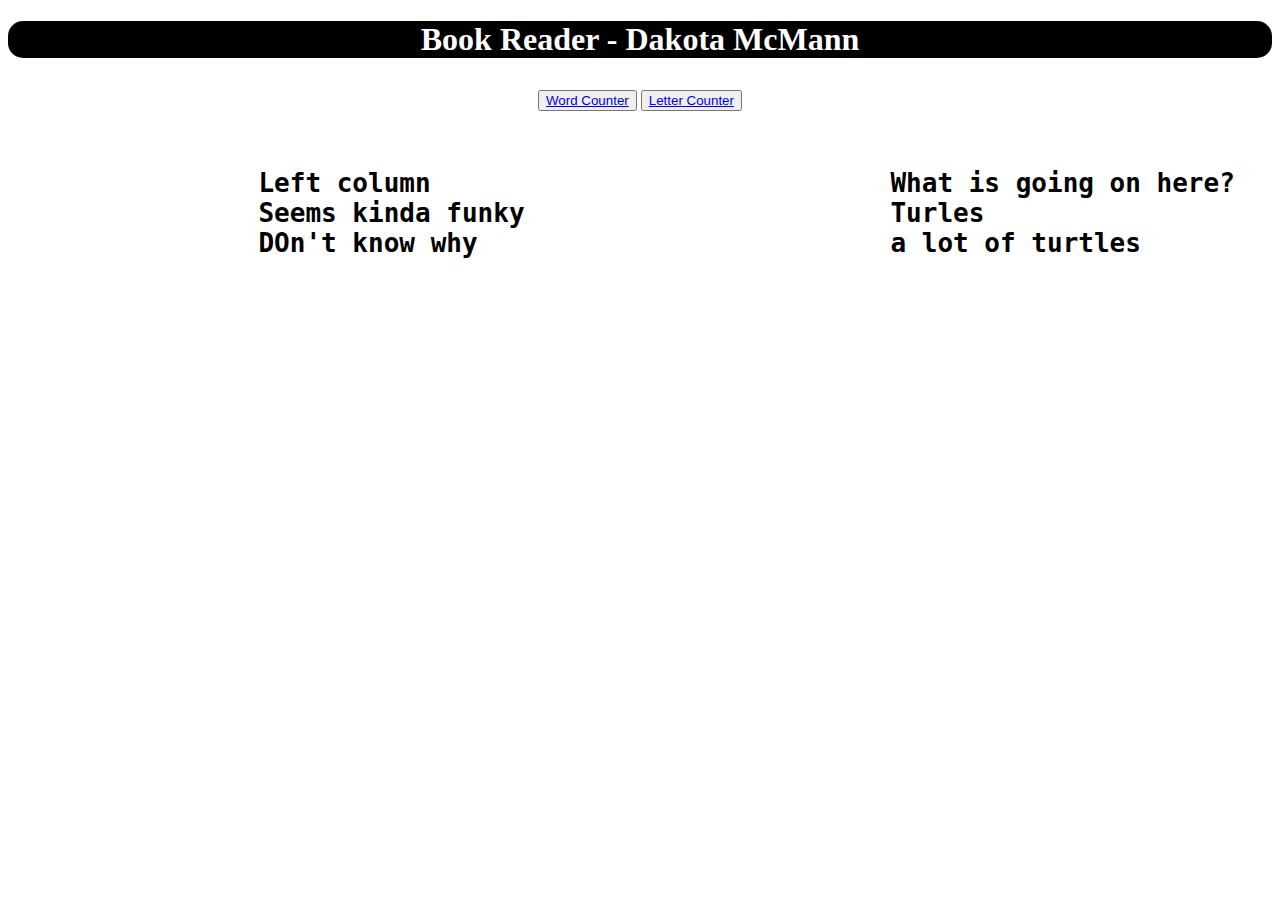
==== index.html @ 3c4f0ac1 "BookReader" ====
<!DOCTYPE html>
<html lang="en">
<head>
    <meta charset="UTF-8">
    <meta name="viewport" content="width=device-width, initial-scale=1.0">
    <title>BookReader - Dakota McMann</title>
    <link rel = "stylesheet" href = "style.css">
</head>

<header>
    <h1 id = "title"> Book Reader - Dakota McMann</h1>
    <div id = "headerButtons">
        <button>
            <a href = "wordCounter.html"> Word Counter </a>
        </button>
        <button>
            <a href = "letterCounter.html"> Letter Counter </a>
        </button>
    </div>
</header>

<h1>
    <div class = "row">
        <div class = "column">
            <pre>
                Left column
                Seems kinda funky
                DOn't know why
            </pre>
        </div>
        <div class = "column">
            <pre>
                What is going on here?
                Turles
                a lot of turtles
            </pre>
        </div>
    </div>
</h1>
<body>
    <script src = "index.js"></script>
</body>
</html>
---- style.css ----
#title{
    text-align: center;
    color: white;
    background-color: black;
    border-radius: 15px;
}

#headerButtons{
    text-align: center;
    border: 100px;
    border-radius: 10px;
    border-width: 2px;
    padding: 10px;
}

.column{
    float: left;
    width: 50%;
}

.row:after{
    content: "";
    display: table;
    clear: both;
}
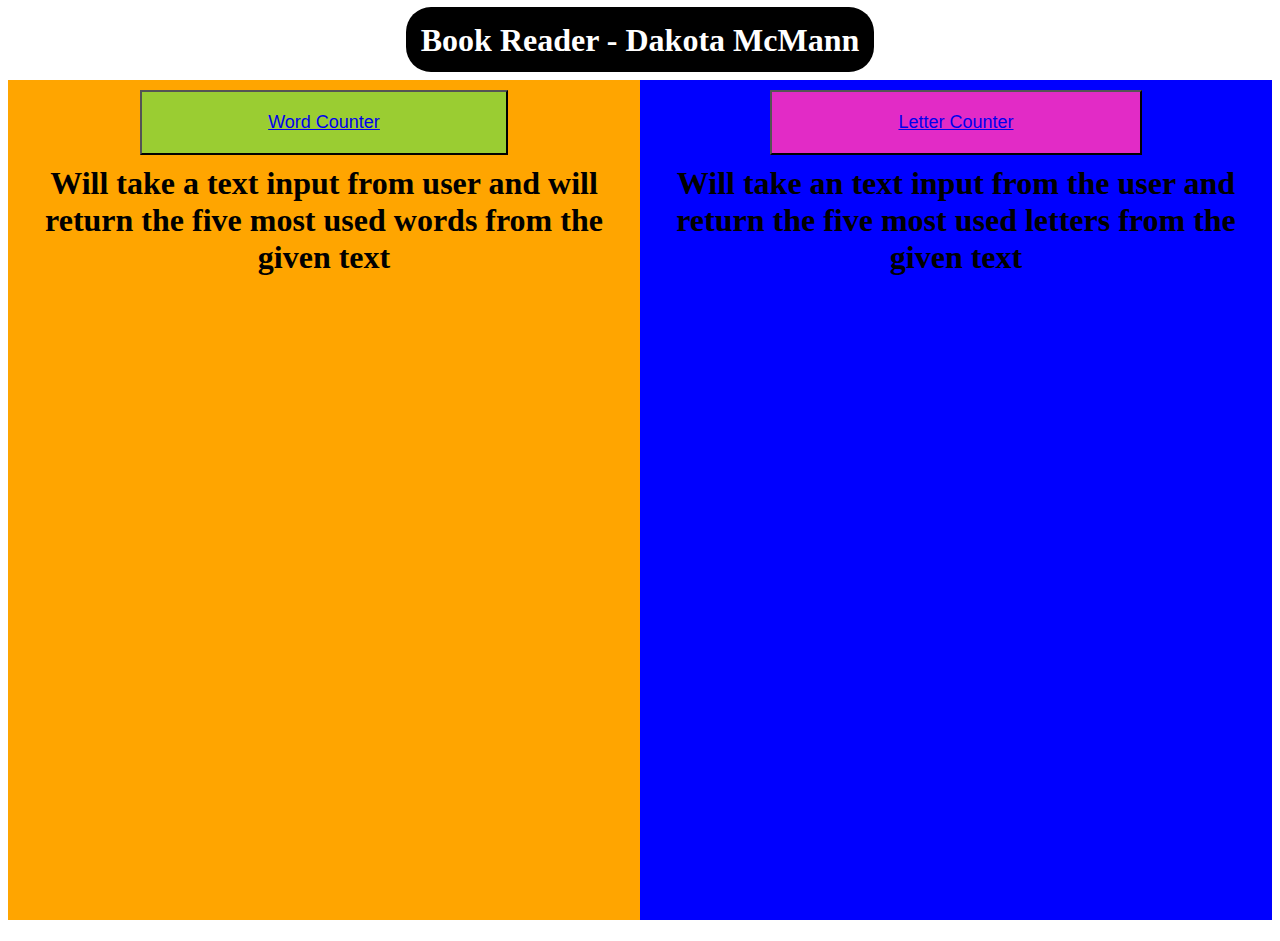
==== commit ec586968: "Index.html is in working confition. Will clean up once other pages are at least working" ====
--- a/index.html
+++ b/index.html
@@ -8,34 +8,51 @@
 </head>
 
 <header>
-    <h1 id = "title"> Book Reader - Dakota McMann</h1>
-    <div id = "headerButtons">
+    <h1>
+        <span id = "title">
+             Book Reader - Dakota McMann
+        </span>
+    </h1>
+    <!-- <div id = "headerButtons">
         <button>
             <a href = "wordCounter.html"> Word Counter </a>
         </button>
         <button>
             <a href = "letterCounter.html"> Letter Counter </a>
         </button>
-    </div>
+    </div> -->
 </header>
 
 <h1>
-    <div class = "row">
-        <div class = "column">
-            <pre>
-                Left column
-                Seems kinda funky
-                DOn't know why
-            </pre>
+
+    <div class = "container">
+
+        <div class = "left_column">
+            <button id = "wordCounter">
+                <a href = "wordCounter.html"> Word Counter </a>
+            </button>
+
+            <div class = "columnBody">
+                Will take a text input from user
+                and will return the five most used words
+                from the given text
+            </div>
         </div>
-        <div class = "column">
-            <pre>
-                What is going on here?
-                Turles
-                a lot of turtles
-            </pre>
+
+        <div class = "right_column">
+            <button id = "letterCounter">
+                <a href = "letterCounter.html"> Letter Counter </a>
+            </button>
+
+            <div class = columnBody>
+                Will take an text input from the user
+                and return the five most used letters from
+                the given text
+            </div>
         </div>
+
     </div>
+
 </h1>
 <body>
     <script src = "index.js"></script>
--- a/style.css
+++ b/style.css
@@ -1,8 +1,13 @@
+header{
+    text-align: center;
+}
+
 #title{
     text-align: center;
     color: white;
     background-color: black;
-    border-radius: 15px;
+    border-radius: 25px;
+    padding: 1ex;
 }
 
 #headerButtons{
@@ -13,13 +18,40 @@
     padding: 10px;
 }
 
-.column{
-    float: left;
-    width: 50%;
+
+.container{
+    display: flex;
+    column-width: auto;
+    height:840px;
 }
 
-.row:after{
-    content: "";
-    display: table;
-    clear: both;
-}+.left_column{
+    flex: 1;
+    text-align: center;
+    background-color: orange;
+}
+
+.right_column{
+    flex: 1;
+    text-align: center;
+    background-color: blue;
+}
+
+#wordCounter{
+    font-size: large;
+    padding: 20px;
+    padding-right: 20%;
+    padding-left: 20%;
+    margin: 10px;
+    background-color: yellowgreen;
+}
+
+#letterCounter{
+    font-size: large;
+    padding: 20px;
+    padding-left: 20%;
+    padding-right: 20%;
+    margin: 10px;
+    background-color: rgb(226, 43, 198);
+}
+
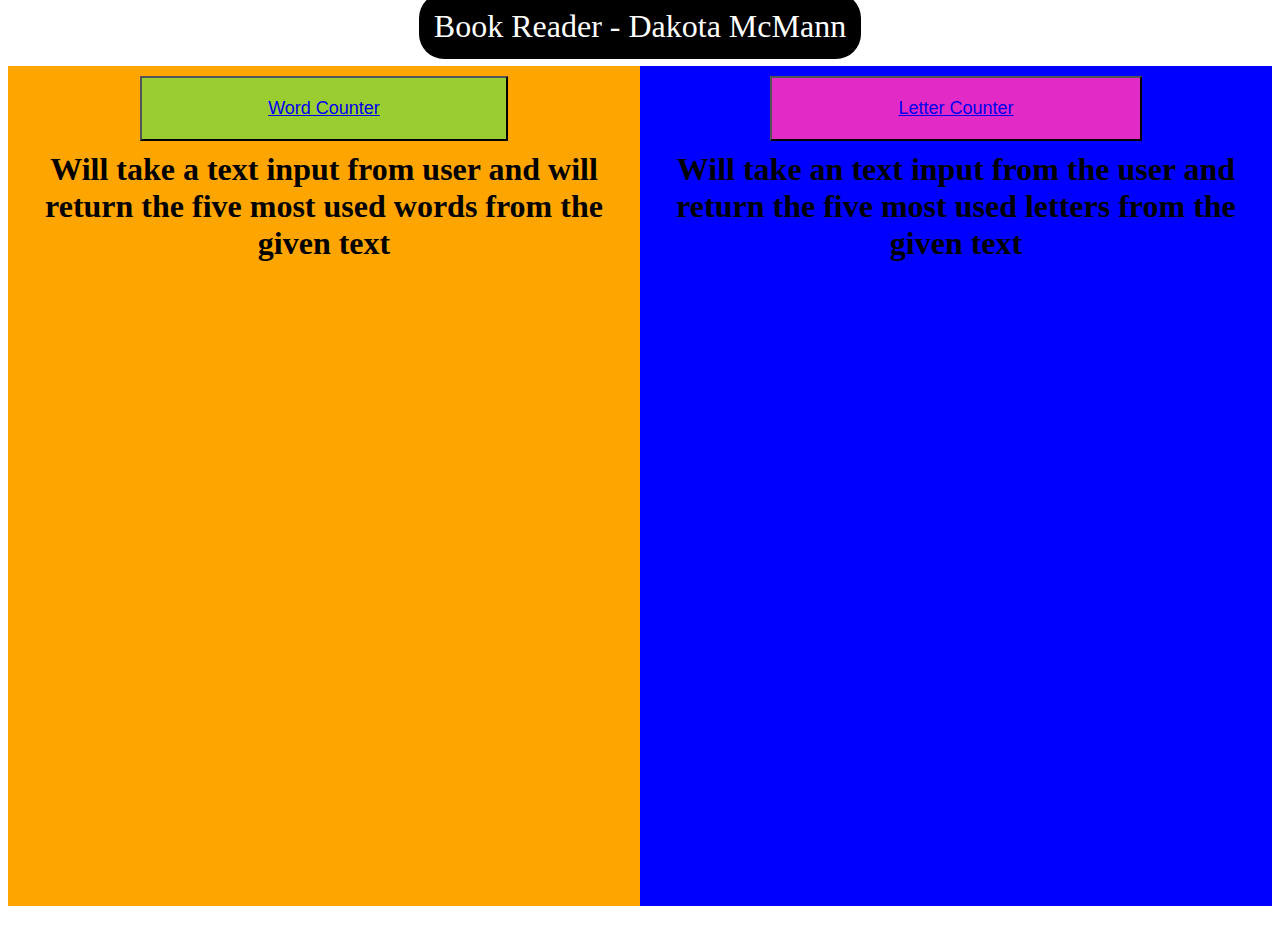
==== commit 38ea3160: "Added text box for user input and home page button on word counter. Needs copy and pasted for letter" ====
--- a/index.html
+++ b/index.html
@@ -1,5 +1,6 @@
 <!DOCTYPE html>
 <html lang="en">
+
 <head>
     <meta charset="UTF-8">
     <meta name="viewport" content="width=device-width, initial-scale=1.0">
@@ -8,53 +9,47 @@
 </head>
 
 <header>
+    <span class = "title">
+        Book Reader - Dakota McMann
+    </span>
+</header>
+<body>
     <h1>
-        <span id = "title">
-             Book Reader - Dakota McMann
-        </span>
-    </h1>
-    <!-- <div id = "headerButtons">
-        <button>
-            <a href = "wordCounter.html"> Word Counter </a>
-        </button>
-        <button>
-            <a href = "letterCounter.html"> Letter Counter </a>
-        </button>
-    </div> -->
-</header>
+        <div class = "container">
 
-<h1>
+            <div class = "left_column">
 
-    <div class = "container">
+                <button id = "wordCounter">
+                    <a href = "wordCounter.html"> Word Counter </a>
+                </button>
 
-        <div class = "left_column">
-            <button id = "wordCounter">
-                <a href = "wordCounter.html"> Word Counter </a>
-            </button>
-
-            <div class = "columnBody">
+                <div class = "columnBody">
                 Will take a text input from user
                 and will return the five most used words
                 from the given text
+                </div>
+
             </div>
+
+            <div class = "right_column">
+
+                <button id = "letterCounter">
+                    <a href = "letterCounter.html"> Letter Counter </a>
+                </button>
+
+                <div class = columnBody>
+                    Will take an text input from the user
+                    and return the five most used letters from
+                    the given text
+                </div>
+
+            </div>
+
         </div>
 
-        <div class = "right_column">
-            <button id = "letterCounter">
-                <a href = "letterCounter.html"> Letter Counter </a>
-            </button>
+    </h1>
 
-            <div class = columnBody>
-                Will take an text input from the user
-                and return the five most used letters from
-                the given text
-            </div>
-        </div>
+        <script src = "index.js"></script>
+</body>
 
-    </div>
-
-</h1>
-<body>
-    <script src = "index.js"></script>
-</body>
 </html>--- a/style.css
+++ b/style.css
@@ -2,7 +2,8 @@
     text-align: center;
 }
 
-#title{
+.title{
+    font-size: xx-large;
     text-align: center;
     color: white;
     background-color: black;
@@ -55,3 +56,33 @@
     background-color: rgb(226, 43, 198);
 }
 
+.backToIndexButton{
+    font-size: large;
+    margin: 20px;
+    cursor: pointer;
+    padding: 5px;
+    padding-left: 30px;
+    padding-right: 30px;
+    color: white;
+    background-color: black;
+
+}
+
+#userInput{
+    font-size: 25px;
+    text-align: left;
+    padding: 1px;
+    resize: both;
+    width: 88%;
+    height: 500px;
+}
+
+.inputText{
+    text-align: center;
+    
+    
+}
+
+input[type = "text"] {
+    width: 1000px;
+}